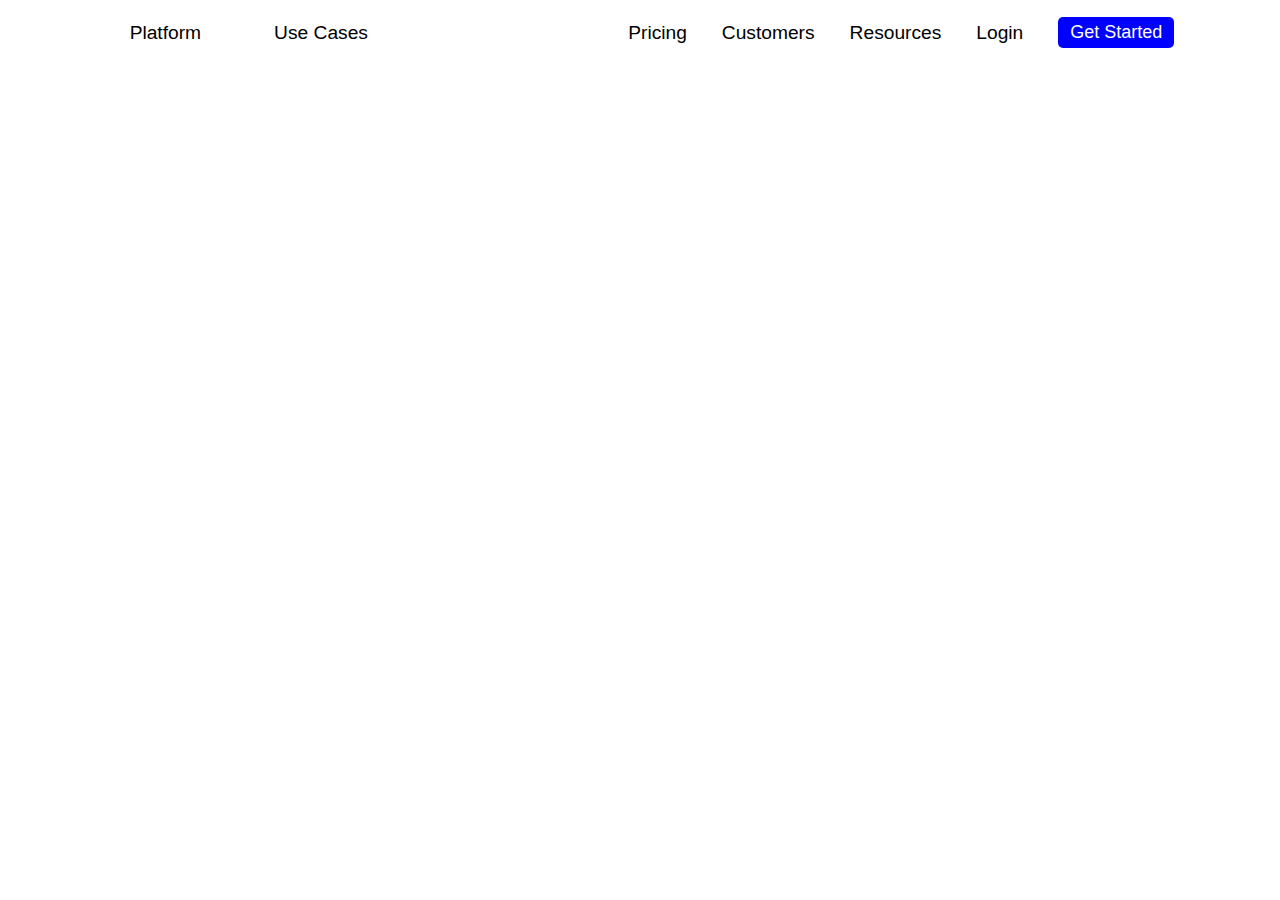
==== navbar/index.html @ 6b2c360a "Merge pull request #40 from Durgashankar001/fp03_112_day-2" ====
<!DOCTYPE html>
<html lang="en">
<head>
    <meta charset="UTF-8">
    <meta http-equiv="X-UA-Compatible" content="IE=edge">
    <meta name="viewport" content="width=initial-scale=1.0">
    <title>Navbar</title>
  
    <script src="https://kit.fontawesome.com/bd84d8e83c.js" crossorigin="anonymous"></script>
    <link rel="stylesheet" href="style.css">
    
   
</head>
<body>
   
    <div id="navbar">

       
        <ul class="first-div">
            <img src="https://kissflow.com/hubfs/KF%20Brand%20Home/kissflow.svg" alt="">
            <li class="platform">Platform  <i class="fa-solid fa-angle-down"></i><a href="#"></a>
            <!-- <div> hello</div> -->
        </li>
            <li class="usecase">Use Cases  <i class="fa-solid fa-angle-down"></i><a href="#"></a>
            <div></div>
            </li>
        </ul>
      
        <ul class="second-div">
            <li>Pricing<a href="#"></a></li>
            <li>Customers<a href="#"></a></li>
            <li>Resources  <i class="fa-solid fa-angle-down"></i><a href="#"></a>
                <ul>
                    <li>Success Stories<a href="#"></a></li>
                    <li>Documentations<a href="#"> </a></li>
                    <li>Whitepapers<a href="#"></a></li>
                </ul>
            </li>
            <li>Login<a href="#"></a></li>
            <button>Get Started</button>
        </ul>

    </div>
   
</body>
</html>
---- navbar/style.css ----
*{
    margin:0;
    padding:0;
    box-sizing: border-box;
}
body{
/* font-family: var(--bs-font-sans-serif); */
font-size: 1.2rem;
font-weight: 480 ;
/* line-height: 1rem; */
/* color: #1d2b36; */
background-color: #fff;
-webkit-text-size-adjust: 100%;
-webkit-tap-highlight-color: transparent;
}
    #navbar{
        width:100%;
        height:65px;
       
        display: flex;
        justify-content:space-around;
        text-align: center;
      
        place-items: center;
        /* border: 1px solid; */
        font-family:Graphik Web Regular,sans-serif!important; 
        position: relative;
        color: black;
    }
    .first-div{ 
        place-items: center;
        display: flex;
        justify-content: space-between;
         gap:5px;
        position: relative;
        color: black;
        /* border:1px solid; */
    }
    .first-div li{
        /* border: 1px solid; */
    }

    .second-div{
        place-items: center;
         display: flex; 
        justify-content: space-between; 
        gap:5px; 
        position: relative;
        color: black;
    }
   button{
    font-size: large;
    font-weight:6px;
    padding:5px 12px 5px 12px;
    color:#fff;
    background-color: blue;
    border-radius: 5px;
    border: none;
   }
   button:hover{
    background-color: rgb(89, 89, 179);
    cursor: pointer;
   }
   .first-div li{
    /* text-align: center; */
    /* padding-left: 0px; */
    padding:19px;
   
   }
  .first-div li:hover{
     border-bottom:2px solid blue;
     cursor: pointer;
  }
  .second-div li:hover{
   color:blue;
   cursor: pointer;
   
  }
 

  #navbar ul li{
    list-style-type: none;
 
    position :relative;
  }

  #navbar ul li a{
 
    text-decoration: none;
 
    line-height: 32px;
    padding:0 15px;

     color:black; 

  }
  #navbar ul ul{
    color: black;
    margin:-20px;
    padding:0;
    position: absolute;
    top: 60px;
    display:none;
    width: 170px;
    height:170px;
    padding-left: 13px;
    /* place-items: center; */
    /* text-align: center;
    justify-content: center; */
    box-shadow: rgba(100, 100, 111, 0.2) 0px 7px 29px 0px;

  }
  
  #navbar ul ul li{
   
   
    float:none;
     display:list-item; 
    position: relative;
 
    padding-top: 10px;
    padding-bottom: 10px;
    
  
  }
  #navbar ul li:hover>ul{
   display:block;
   /* text-align: center; */
  justify-content: center;
  
  }
  /* #navbar ul ul li:hover{
    color:blue;
  
  } */
.platform{
    padding-bottom: 100px;
}
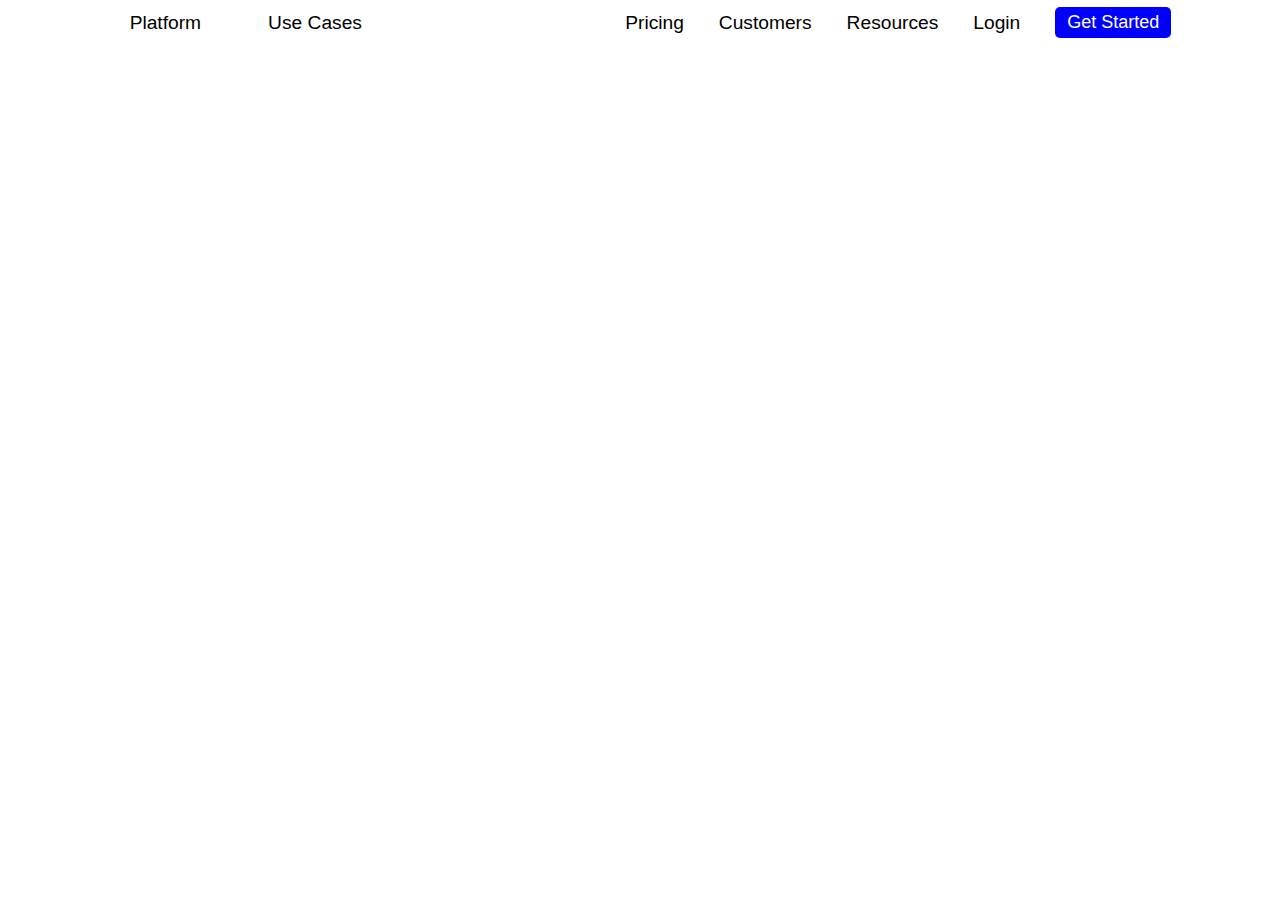
==== commit 2d25cf2e: "signup part" ====
--- a/navbar/index.html
+++ b/navbar/index.html
@@ -12,6 +12,7 @@
    
 </head>
 <body>
+    <div id="container">
    
     <div id="navbar">
 
@@ -19,10 +20,146 @@
         <ul class="first-div">
             <img src="https://kissflow.com/hubfs/KF%20Brand%20Home/kissflow.svg" alt="">
             <li class="platform">Platform  <i class="fa-solid fa-angle-down"></i><a href="#"></a>
-            <!-- <div> hello</div> -->
+                <div class="dropdown-div-1" >
+                    <div class="left-div">
+                        <div class="left-inner-div1">
+                            <div class="div1">
+                                <h3>Overview</h3>
+                                <p class="desc">Explore the entire work plateform</p>
+                            </div>
+                            <div class="div1">
+                                <h3>Low-Code</h3>
+                                <p class="desc">Design custom apps with ease</p>
+                            </div>
+                            <div class="div1">
+                                <h3>No-Code</h3>
+                                <p class="desc">Unleash the organization of developers</p>
+                            </div>
+                    
+                        </div>
+                    </div>
+                    <div class="right-div">
+                        <div class="right-inner-div1">
+                            <div class="inner-div2"> <img class="div-img" src="https://kissflow.com/hubfs/Digital%20Transformation.svg" alt="">
+                                <div class="details">
+                                <h3>Digital Transformation</h3>
+                                    <p>Discover the perfect platform to complete your journey</p>
+                                </div> 
+                            </div>
+                            <div class="inner-div2"> <img  class="div-img" src="https://kissflow.com/hubfs/App%20Development.svg" alt="">
+                                <div class="details">
+                                <h3>App Development</h3>
+                                    <p>Discover the perfect platform to complete your journey</p>
+                                </div> 
+                            </div>
+                            <div class="inner-div2"> <img class="div-img"  src="https://kissflow.com/hubfs/Process%20Automation.svg" alt="">
+                                <div class="details">
+                                <h3>Process Automation</h3>
+                                    <p>Discover the perfect platform to complete your journey</p>
+                                </div> 
+                            </div>
+                            <div class="inner-div2"> <img class="div-img"  src="https://kissflow.com/hubfs/Citizen%20Development.svg"" alt="">
+                                <div class="details">
+                                <h3>Citizen Development</h3>
+                                    <p>Discover the perfect platform to complete your journey</p>
+                                </div>
+                             </div>
+                             <div class="inner-div2"> <img class="div-img"  src="https://kissflow.com/hubfs/Case_Management_1.svg" alt="">
+                                <div class="details">
+                                <h3>Case Management</h3>
+                                    <p>Discover the perfect platform to complete your journey</p>
+                                </div>
+                             </div>
+                             <div class="inner-div2"> <img class="div-img"  src="https://kissflow.com/hubfs/Project%20Management.svg" alt="">
+                                <div class="details">
+                                <h3>Project Management</h3>
+                                    <p>Discover the perfect platform to complete your journey</p>
+                                </div> 
+                            </div>
+                            <div class="inner-div2"> <img  class="div-img" src="https://kissflow.com/hubfs/Workflow%20Management.svg" alt="">
+                                <div class="details">
+                                <h3>Workflow Management</h3>
+                                    <p>Discover the perfect platform to complete your journey</p>
+                                </div>
+                             </div>
+                            <div class="inner-div2"> <img  class="div-img" src="https://kissflow.com/hubfs/Digital%20Workplace.svg" alt="">
+                                <div class="details">
+                                <h3>Digital Workplace</h3>
+                                    <p>Discover the perfect platform to complete your journey</p>
+                                </div> 
+                            </div>
+                            <div class="inner-div2"> <img  class="div-img" src="https://kissflow.com/hubfs/Procurement%20App.svg" alt="">
+                                <div class="details">
+                                <h3>Procurement</h3>
+                                    <p>Discover the perfect platform to complete your journey</p>
+                                </div> 
+                            </div>
+                        </div>
+                    </div>
+                    </div>
         </li>
             <li class="usecase">Use Cases  <i class="fa-solid fa-angle-down"></i><a href="#"></a>
-            <div></div>
+                <div class="dropdown-div-2" >
+                    <div class="inner-div">
+                        <div class="inner-div2"> <img  class="div-img" src="https://kissflow.com/hubfs/Digital%20Transformation.svg" alt="">
+                            <div class="details">
+                            <h3>Digital Transformation</h3>
+                                <p>Discover the perfect platform to complete your journey</p>
+                            </div> 
+                        </div>
+                        <div class="inner-div2"> <img  class="div-img" src="https://kissflow.com/hubfs/App%20Development.svg" alt="">
+                            <div class="details">
+                            <h3>App Development</h3>
+                                <p>Discover the perfect platform to complete your journey</p>
+                            </div> 
+                        </div>
+                        <div class="inner-div2"> <img  class="div-img" src="https://kissflow.com/hubfs/Process%20Automation.svg" alt="">
+                            <div class="details">
+                            <h3>Process Automation</h3>
+                                <p>Discover the perfect platform to complete your journey</p>
+                            </div> 
+                        </div>
+                        <div class="inner-div2"> <img  class="div-img" src="https://kissflow.com/hubfs/Citizen%20Development.svg"" alt="">
+                            <div class="details">
+                            <h3>Citizen Development</h3>
+                                <p>Discover the perfect platform to complete your journey</p>
+                            </div>
+                         </div>
+                         <div class="inner-div2"> <img class="div-img"  src="https://kissflow.com/hubfs/Case_Management_1.svg" alt="">
+                            <div class="details">
+                            <h3>Case Management</h3>
+                                <p>Discover the perfect platform to complete your journey</p>
+                            </div>
+                         </div>
+                         <div class="inner-div2"> <img class="div-img"  src="https://kissflow.com/hubfs/Project%20Management.svg" alt="">
+                            <div class="details">
+                            <h3>Project Management</h3>
+                                <p>Discover the perfect platform to complete your journey</p>
+                            </div> 
+                        </div>
+                        <div class="inner-div2"> <img  class="div-img" src="https://kissflow.com/hubfs/Workflow%20Management.svg" alt="">
+                            <div class="details">
+                            <h3>Workflow Management</h3>
+                                <p>Discover the perfect platform to complete your journey</p>
+                            </div>
+                         </div>
+                        <div class="inner-div2"> <img  class="div-img" src="https://kissflow.com/hubfs/Digital%20Workplace.svg" alt="">
+                            <div class="details">
+                            <h3>Digital Workplace</h3>
+                                <p>Discover the perfect platform to complete your journey</p>
+                            </div> 
+                        </div>
+                        <div class="inner-div2"> <img  class="div-img" src="https://kissflow.com/hubfs/Procurement%20App.svg" alt="">
+                            <div class="details">
+                            <h3>Procurement Cloud</h3>
+                                <p>Discover the perfect platform to complete your journey</p>
+                            </div> 
+                        </div>
+                    
+
+                    </div>
+                
+                   </div>
             </li>
         </ul>
       
@@ -36,14 +173,93 @@
                     <li>Whitepapers<a href="#"></a></li>
                 </ul>
             </li>
-            <li>Login<a href="#"></a></li>
-            <button>Get Started</button>
+            <li id="login" onclick="toggle()">Login<a href="#"></a></li>
+            <button class="login-button">Get Started</button>
         </ul>
 
     </div>
+</div>
+
+
+<div id="popup">
+    <div id="inner-div--1">
+        <div id="first">
+            <img  class="logo" src="https://kissflow.com/hubfs/kf_old_logo.png" alt="">
+           
+            <form id="form" onsubmit="submitData(event)">
+                <h1>Sign Up</h1>
+                <input id="user_name"  type="text" placeholder="Enter Username">
+                <input id="email" type="text" placeholder="Enter Email">
+                <input id="password" type="text" placeholder="Enter Password">
+                <button class="signup-btn" >Sign up</button>
+               
+            </form>
+           
+        </div>
+        <div id="second">
+            <div id="back">
+            <img class="logo2" src="https://kissflow.com/hubfs/kf_new_logo.png" alt=""> 
+            <!-- <h5>BACK</h5> -->
+            <p onclick="toggle()" class="cancel"><i class="fa-solid fa-xmark"></i></p>
+        </div>
+                <div class="signin">
+                <h1>Already have an Account?</h1>
+                <button  onclick="signup()" class="signin-btn">Sign in</button>
+            </div>
+          
+        </div>
+    </div>
+   
+</div>
    
 </body>
 </html>
-
-
-
+<script type="text/javascript">
+    function toggle(){
+     var blur=document.getElementById("container");
+     blur.classList.toggle('active')
+     var popup=document.getElementById("popup");
+     popup.classList.toggle('active')
+    }
+ 
+     function signup(){
+         window.location.href="signin.html"
+     }
+ 
+ 
+     function submitData(event){
+ event.preventDefault()
+ // window.location.href="signin.html"
+ 
+ let form=document.getElementById("form")
+ 
+ let user_name=form.user_name.value;
+ let email= form.email.value;
+ let password=form.password.value;
+ 
+ let all_data= new Details(user_name,email,password)
+ 
+ if(user_name =="" || email =="" || password=="" ){
+     alert("fill all details")
+ }
+ else{
+     let user= JSON.parse(localStorage.getItem("user")) || []
+ user.push(all_data)
+ localStorage.setItem("user",JSON.stringify(user))
+ window.location.href="signin.html"
+ }
+ 
+     }
+  
+ 
+     class Details{
+         constructor(user_name,email,password){
+           this.user_name=user_name;
+           this.email=email;
+           this.password=password
+         }
+     }
+ </script>
+
+
+
--- a/navbar/style.css
+++ b/navbar/style.css
@@ -12,6 +12,7 @@
 background-color: #fff;
 -webkit-text-size-adjust: 100%;
 -webkit-tap-highlight-color: transparent;
+position: relative;
 }
     #navbar{
         width:100%;
@@ -26,6 +27,7 @@
         font-family:Graphik Web Regular,sans-serif!important; 
         position: relative;
         color: black;
+        padding-bottom: 20px;
     }
     .first-div{ 
         place-items: center;
@@ -48,7 +50,7 @@
         position: relative;
         color: black;
     }
-   button{
+   .login-button{
     font-size: large;
     font-weight:6px;
     padding:5px 12px 5px 12px;
@@ -57,14 +59,14 @@
     border-radius: 5px;
     border: none;
    }
-   button:hover{
+   .login-button:hover{
     background-color: rgb(89, 89, 179);
     cursor: pointer;
    }
    .first-div li{
     /* text-align: center; */
     /* padding-left: 0px; */
-    padding:19px;
+    padding:16px;
    
    }
   .first-div li:hover{
@@ -136,4 +138,282 @@
 .platform{
     padding-bottom: 100px;
 }
-  +  
+
+
+
+
+/* .dropdown-div-2{
+  width:100%;
+  height:430px;
+
+  display: flex;
+  justify-content: center;
+  place-items: center;
+  position:absolute;
+ } */
+
+ .inner-div2{
+  width:100%;
+  height:100%;
+  /* border:1px solid; */
+  display:flex;
+  border-radius: 8px;
+  font-size: small;
+  /* padding:40px; */
+  font-family:Graphik Web Regular,sans-serif!important;   
+
+}
+.inner-div2:hover{
+  box-shadow: rgba(100, 100, 111, 0.2) 0px 7px 29px 0px;
+  cursor:pointer;
+
+}
+.div-img{
+  width:50px;
+  height:50px;
+  padding: 9px 8px 0px 8px;
+}
+p{
+  /* display:block; */
+  padding-top: 10px;
+  color: grey;
+}
+.details{
+  /* padding:15px 5px 8px 10px; */
+  padding-top: 15px;
+  /* border: 1px solid; */
+  text-align:left;
+ 
+}
+.dropdown-div-1{
+width: 93rem;
+/* height:430px; */
+/* border:1px solid; */
+display: flex;
+font-family:Graphik Web Regular,sans-serif!important; 
+position:absolute;
+display:none;
+left:-250px;
+top:70px;
+box-shadow: rgba(99, 99, 99, 0.2) 0px 2px 8px 0px;
+
+}
+.dropdown-div-2{
+box-shadow: rgba(99, 99, 99, 0.2) 0px 2px 8px 0px;
+padding-top: 30px;
+width: 93rem;
+height:28rem;
+/* border: 1px solid black; */
+/* height:430px; */
+/* border:1px solid; */
+background-color: #fff;
+display: flex;
+font-family:Graphik Web Regular,sans-serif!important; 
+position:absolute;
+justify-content: center;
+display:none;
+left:-410px;
+top:70px;
+
+}
+#navbar ul li:hover>div{
+display:flex
+}
+.inner-div{
+/* border: 1px solid red; */
+width:60rem;
+height:22.5rem;
+display: grid;
+grid-template-columns: repeat(3,1fr);
+grid-gap:15px;
+/* padding-bottom: -100px; */
+/* border: 1px solid black; */
+}
+.left-div{
+width:32%;
+height:400px;
+/* border: 1px solid; */
+background-color: rgb(246, 244, 244);
+font-size: small;
+}
+
+.left-inner-div1{
+width:45%;
+height:65%;
+margin-left: 120px;
+margin-top:50px;
+padding-top: 12px;;
+
+}
+.desc{
+padding-top: 20px;;
+}
+.div1{
+width:250px;
+height:80px;
+/* padding-top: 15px;
+padding-bottom: 15px; */
+/* border: 1px solid; */
+margin:5px;
+padding-top: 10px;;
+
+}
+.div1:hover{
+background-color: rgb(254, 252, 252);
+}
+.right-div{
+/* width:68%;
+height:100%; */
+/* border: 1px solid; */
+display: flex;
+justify-content: center;
+place-items: center;
+}
+.right-inner-div1{
+width:90%;
+height:75%;
+/* border:1px solid; */
+display: grid;
+grid-template-columns: repeat(3,1fr);
+grid-gap: 10px;
+/* padding-top:65px; */
+}
+
+
+
+
+
+
+/* #container2{
+width:100vw;
+height:100vh;
+
+display:flex;
+justify-content: center;
+place-items: center;
+font-family:Graphik Web Regular,sans-serif!important; 
+}   */
+#inner-div--1{
+width:70rem;
+height:28rem;
+
+border-radius: 15px;
+display:flex;
+}
+#first{
+width:50%;
+height: 100%;
+font-family:Graphik Web Regular,sans-serif!important;  
+background-color: #4aa147;
+border-radius: 15px 0px 0px 15px;
+
+
+}
+#second{
+width:50%;
+height: 100%;
+/* border:1px solid; */
+font-family:Graphik Web Regular,sans-serif!important;  
+background-color: #fff;
+box-shadow: rgba(100, 100, 111, 0.2) 0px 7px 29px 0px;
+border-radius: 0px 15px 15px 0px;
+}
+#back{
+display: flex;
+justify-content: space-between;
+}
+.cancel{
+padding-right: 20px;
+padding-top: 20px;
+color: black;
+}
+
+#form{
+width:280px;
+height:auto;
+
+display: block;
+margin-left: 35%;
+margin-top: -100px;
+text-align: center;
+}
+input{
+width:270px;
+height:50px;
+margin:17px;
+border:none;
+border-radius: 7px;
+text-decoration: none;
+}
+.logo{
+margin:60px 0px 0px 40px;
+}
+.logo2{
+margin:60px 0px 0px 40px;
+width:130px;
+height:130px;
+}
+#form h1{
+color:white;
+font-size: 30px;
+margin-bottom:10px;
+}
+.signup-btn{
+font-size: 20px;
+width:270px;
+height:50px;
+margin:17px;
+border:none;
+background-color: red;
+color: #fff;
+border-radius: 7px;
+
+}
+.signup-btn:hover{
+background-color: rgb(186, 16, 16);
+}
+
+.signin-btn{
+width:260px;
+height:50px;
+border: none;
+background-color: blue;
+color:white;
+border-radius: 7px;
+margin-top: 50px;;
+}
+.signin-btn:hover{
+background-color: rgb(52, 52, 139);
+}
+.signin{
+margin-left: 23%;
+margin-top: -50px; 
+
+text-align: center;
+} 
+
+
+#container.active{
+filter:blur(20px);
+pointer-events:none;
+user-select: none;
+}
+#popup{
+position:absolute;
+top:600%;
+left:50%;
+transform:translate(-50%, -50%);
+width:1128x;
+/* border:1px solid; */
+visibility: hidden;
+opacity: 0;
+transition: 0.5s;
+
+}
+#popup.active{
+visibility: visible;
+opacity:1;
+transition:0.5s;
+top:600%;
+}